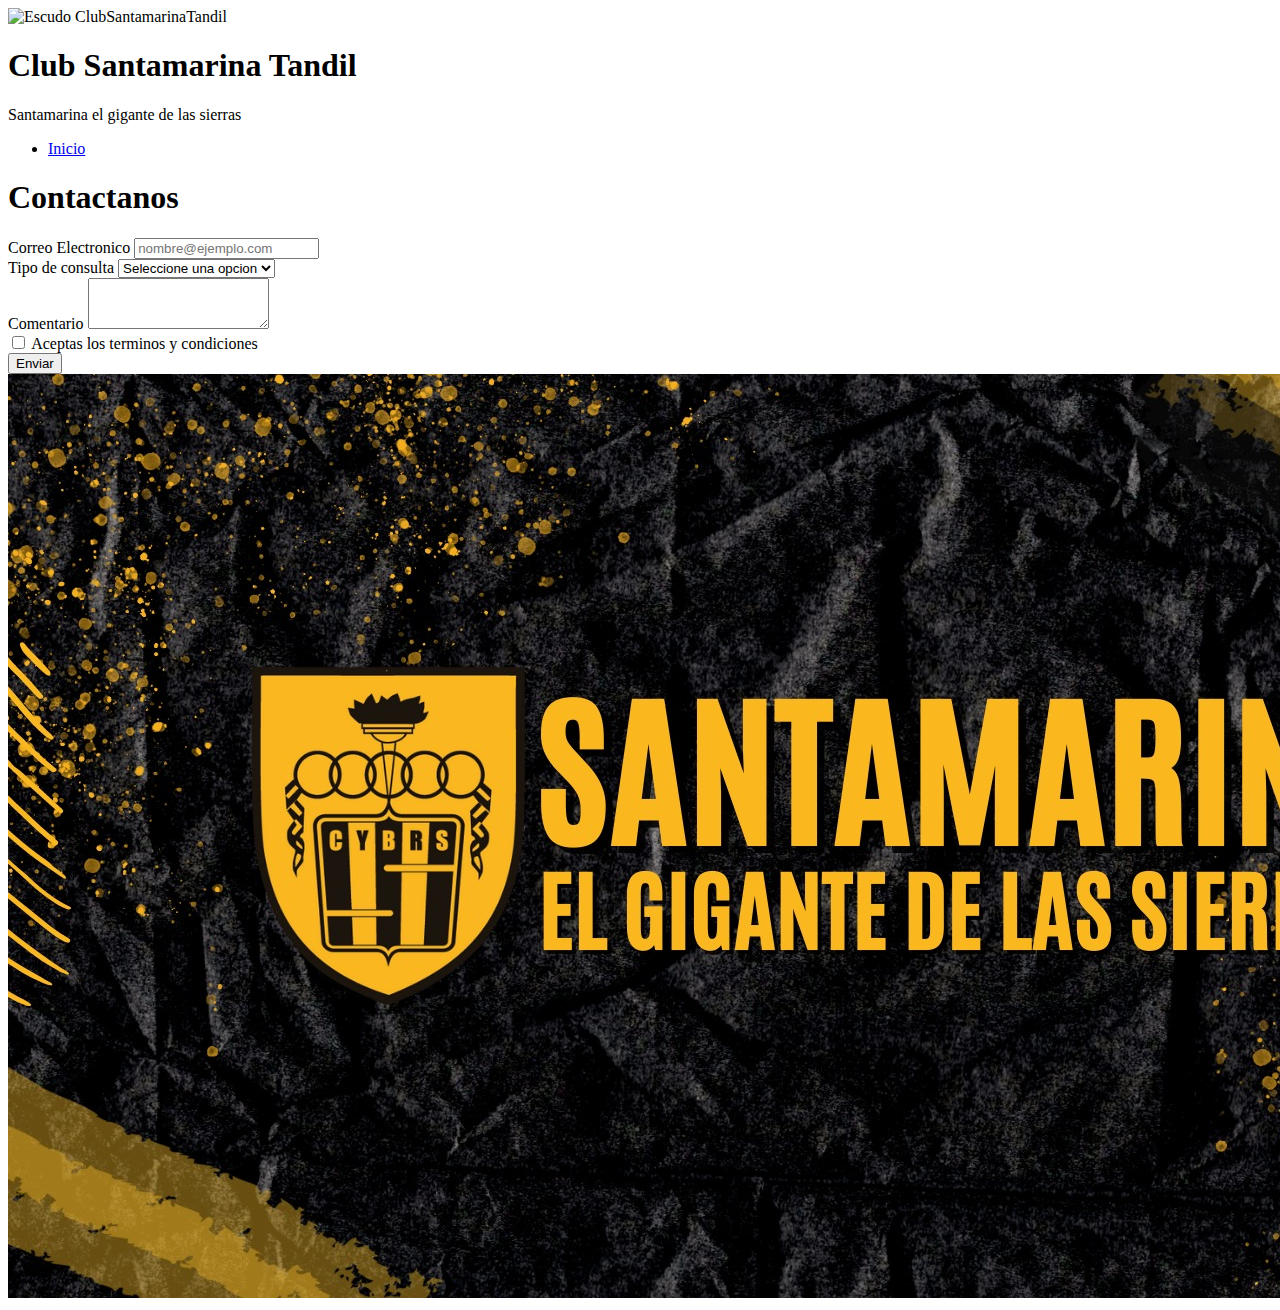
==== contacto.html @ 2fc1e3ff "Inicializando proyecto" ====
<!DOCTYPE html>
<html lang="en">

<head>
    <meta charset="UTF-8">
    <meta name="viewport" content="width=device-width, initial-scale=1.0">
    <title>Contacto</title>
    <!--Hoja de estilos - Bootstrap-->
    <link href="https://cdn.jsdelivr.net/npm/bootstrap@5.3.2/dist/css/bootstrap.min.css" rel="stylesheet"
        integrity="sha384-T3c6CoIi6uLrA9TneNEoa7RxnatzjcDSCmG1MXxSR1GAsXEV/Dwwykc2MPK8M2HN" crossorigin="anonymous">
    <!--Hoja de estilos - Propia-->
    <link rel="stylesheet" href="CSS/style.css">
    <link rel="preconnect" href="https://fonts.googleapis.com">
    <link rel="preconnect" href="https://fonts.gstatic.com" crossorigin>
    <link href="https://fonts.googleapis.com/css2?family=Poppins:ital,wght@1,300;1,400;1,700&display=swap"
        rel="stylesheet">
</head>

<body>
    <header class="header"><!--Encabezado, escudo, nombre y slogan-->
        <img class="header__logo" src="images/Logo.png" alt="Escudo ClubSantamarinaTandil">
        <h1 class="header__titulo">Club Santamarina Tandil</h1>
        <p class="header__descripcion">Santamarina el gigante de las sierras</p>
    </header>

    <main class="main">
        <setion class="seccion1"><!--Lista de enlaces-->
            <ul class="seccion1__lista">
                <li class="seccion1__item">
                    <a class="seccion1__enlace" href="index.html">Inicio</a>
                </li>
            </ul>
        </setion>
        <section class="seccion5">
            <h1 class="text-center">Contactanos</h1>
            <form action="https://formspree.io/f/mjvqlrao" method="POST">
                <div class="mb-3">
                    <label for="exampleFormControlInput1" class="form-label">Correo Electronico</label>
                    <input type="email" name="email" class="form-control" id="exampleFormControlInput1"
                        placeholder="nombre@ejemplo.com">
                </div>
                <div class="mb-3">
                    <label class="form-label" for="tipo">Tipo de consulta</label>
                    <select id="tipo" name="tipo" class="form-select" aria-label="Default select example">
                        <option selected>Seleccione una opcion</option>
                        <option value="Ayuda">Ayuda</option>
                        <option value="Devolucion">Devolucion</option>
                        <option value="Compra">Compra</option>
                    </select>
                </div>
                <div class="mb-3">
                    <label for="exampleFormControlTextarea1" class="form-label">Comentario</label>
                    <textarea class="form-control" name="message" id="exampleFormControlTextarea1" rows="3"></textarea>
                </div>
                <div class="mb-3 form-check">
                    <input type="checkbox" name="terminos" class="form-check-input" id="exampleCheck1" value="acepto">
                    <label class="form-check-label" for="exampleCheck1">Aceptas los terminos y condiciones</label>
                </div>
                <button type="submit" class="btn btn-primary seccion5__boton">Enviar</button>
            </form>
        </section>
    </main>

    <footer class="footer"><!--Slogan-->
        <img class="footer__slogan" src="images/slogan.jpg" alt="slogan">
    </footer>

    <!--Hoja de javascript - Bootstrap-->
    <script src="https://cdn.jsdelivr.net/npm/bootstrap@5.3.2/dist/js/bootstrap.bundle.min.js"
        integrity="sha384-C6RzsynM9kWDrMNeT87bh95OGNyZPhcTNXj1NW7RuBCsyN/o0jlpcV8Qyq46cDfL"
        crossorigin="anonymous">
    </script>
</body>

</html>
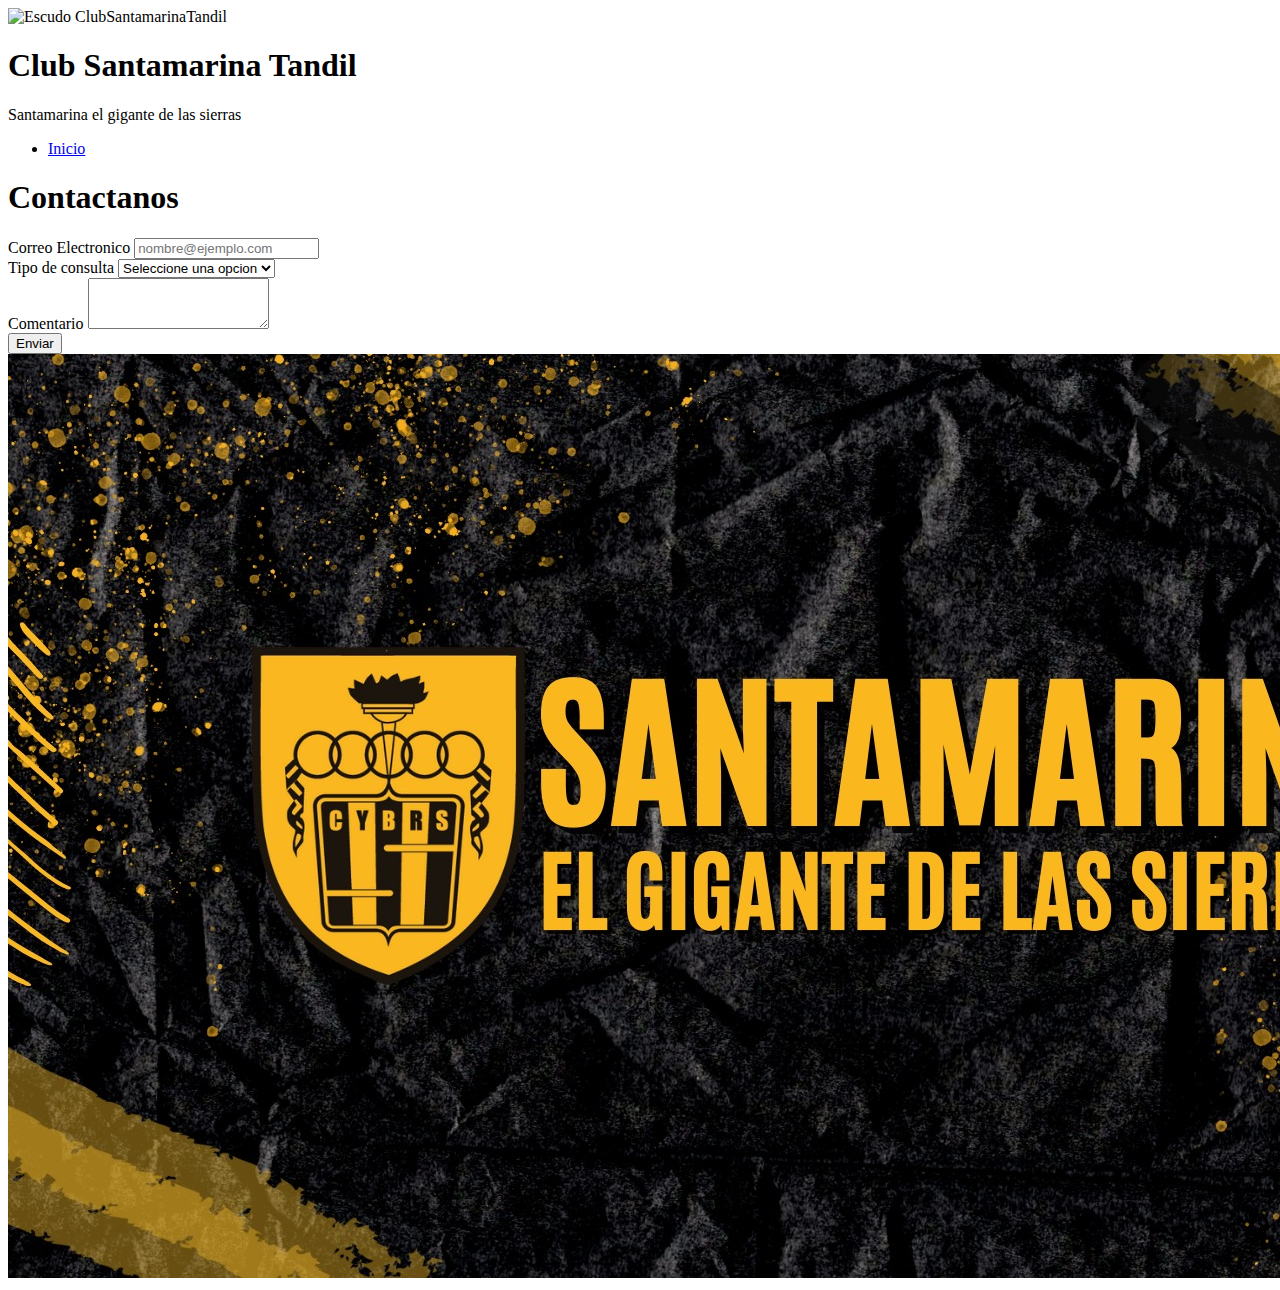
==== commit 589c847d: "puliendo detalles" ====
--- a/contacto.html
+++ b/contacto.html
@@ -52,10 +52,6 @@
                     <label for="exampleFormControlTextarea1" class="form-label">Comentario</label>
                     <textarea class="form-control" name="message" id="exampleFormControlTextarea1" rows="3"></textarea>
                 </div>
-                <div class="mb-3 form-check">
-                    <input type="checkbox" name="terminos" class="form-check-input" id="exampleCheck1" value="acepto">
-                    <label class="form-check-label" for="exampleCheck1">Aceptas los terminos y condiciones</label>
-                </div>
                 <button type="submit" class="btn btn-primary seccion5__boton">Enviar</button>
             </form>
         </section>
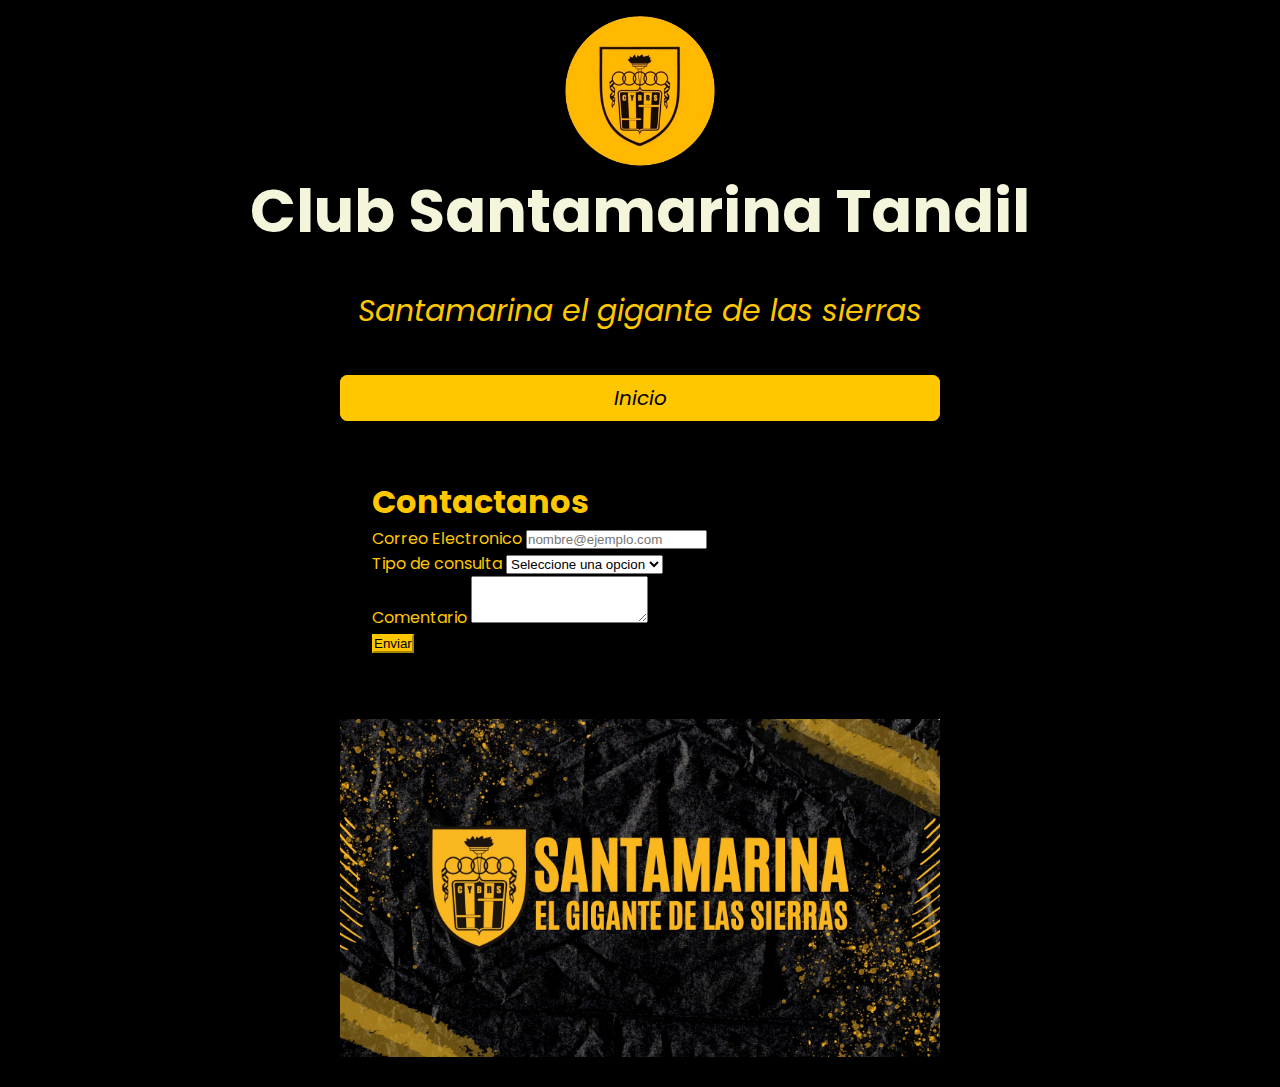
==== commit d083e78b: "Update contacto.html" ====
--- a/contacto.html
+++ b/contacto.html
@@ -9,16 +9,17 @@
     <link href="https://cdn.jsdelivr.net/npm/bootstrap@5.3.2/dist/css/bootstrap.min.css" rel="stylesheet"
         integrity="sha384-T3c6CoIi6uLrA9TneNEoa7RxnatzjcDSCmG1MXxSR1GAsXEV/Dwwykc2MPK8M2HN" crossorigin="anonymous">
     <!--Hoja de estilos - Propia-->
-    <link rel="stylesheet" href="CSS/style.css">
+    <link rel="stylesheet" href="css/style.css">
     <link rel="preconnect" href="https://fonts.googleapis.com">
     <link rel="preconnect" href="https://fonts.gstatic.com" crossorigin>
     <link href="https://fonts.googleapis.com/css2?family=Poppins:ital,wght@1,300;1,400;1,700&display=swap"
         rel="stylesheet">
+    <link rel="shortcut icon" href="images/logo.png" type="image/x-icon">
 </head>
 
 <body>
     <header class="header"><!--Encabezado, escudo, nombre y slogan-->
-        <img class="header__logo" src="images/Logo.png" alt="Escudo ClubSantamarinaTandil">
+        <img class="header__logo" src="images/logo.png" alt="Escudo ClubSantamarinaTandil">
         <h1 class="header__titulo">Club Santamarina Tandil</h1>
         <p class="header__descripcion">Santamarina el gigante de las sierras</p>
     </header>
@@ -63,9 +64,8 @@
 
     <!--Hoja de javascript - Bootstrap-->
     <script src="https://cdn.jsdelivr.net/npm/bootstrap@5.3.2/dist/js/bootstrap.bundle.min.js"
-        integrity="sha384-C6RzsynM9kWDrMNeT87bh95OGNyZPhcTNXj1NW7RuBCsyN/o0jlpcV8Qyq46cDfL"
-        crossorigin="anonymous">
-    </script>
+        integrity="sha384-C6RzsynM9kWDrMNeT87bh95OGNyZPhcTNXj1NW7RuBCsyN/o0jlpcV8Qyq46cDfL" crossorigin="anonymous">
+        </script>
 </body>
 
-</html>+</html>
--- a/css/style.css
+++ b/css/style.css
@@ -0,0 +1,229 @@
+* {
+    margin: 0;
+    padding: 0;
+    box-sizing: border-box;
+}
+
+body {
+    background-color: black;
+    color: #ffc700;
+    font-family: 'Poppins', sans-serif;
+}
+
+a {
+    color: inherit;
+}
+
+img,
+video,
+iframe {
+    max-width: 100%;
+    height: auto;
+}
+
+ul {
+    list-style-position: inside;
+    padding: 0;
+    margin: 0;
+}
+
+.header,
+.main,
+.footer {
+    max-width: 600px;
+    margin: 0 auto;
+}
+
+.header {
+    padding: 16px;
+    display: flex;
+    flex-direction: column;
+    align-items: center;
+}
+
+.header__logo {
+    width: 150px;
+    height: 150px;
+    border-radius: 70%;
+}
+
+.header__titulo {
+    text-align: center;
+    color: beige;
+    font-size: 30px;
+    font-weight: 700;
+}
+
+.header__descripcion {
+    font-style: italic;
+    text-align: center;
+}
+
+
+/* Seccion 1 */
+
+.seccion1 {
+    padding: 2rem;
+}
+
+.seccion1__lista {
+    display: flex;
+    flex-direction: column;
+    gap: 1rem;
+    list-style-type: none;
+    color: black;
+    font-size: 20px;
+    font-style: italic;
+    text-align: center;
+}
+
+.seccion1__item {
+    background-color: #ffc700;
+    border-radius: 0.5rem;
+}
+
+.seccion1__enlace {
+    background-color: #ffc700;
+    display: block;
+    text-align: center;
+    padding: 0.5rem;
+    border-radius: inherit;
+    text-decoration: none;
+
+}
+
+/*Seccion 2*/
+
+.seccion2 {
+    padding: 1rem;
+    display: block;
+    text-align: center;
+    font-size: 20px;
+    font-weight: 400;
+}
+
+.seccion2__iframe {
+    padding: 1rem;
+    height: 400px;
+}
+
+/*Seccion 3*/
+
+.seccion3 {
+    padding: 1rem;
+}
+
+.seccion3__lista {
+    list-style-type: none;
+    display: flex;
+    flex-direction: row;
+    justify-content: center;
+    gap: 1rem;
+}
+
+.seccion3__item {
+    width: 250px;
+    height: 250px;
+    border: 2px solid #ffc700;
+    display: flex;
+    flex-direction: row;
+    justify-content: center;
+    align-items: center;
+    border-radius: 0.5rem;
+    text-align: center;
+
+}
+
+.seccion3__enlace {
+    color: #ffc700;
+    text-decoration: none;
+}
+
+.seccion3__image {
+    padding: 1.5rem;
+}
+
+/*Seccion 4*/
+
+.seccion4 {
+    padding: 1rem;
+    text-align: center;
+    font-size: 30px;
+    font-weight: 300px;
+}
+
+.seccion4__sponsor {
+    display: block;
+    width: 100%;
+    margin: 1rem;
+    padding: 1rem;
+}
+
+/*Footer*/
+
+.footer {
+    height: 300px;
+    display: block;
+    flex-direction: row;
+    align-items: center;
+
+}
+
+.footer__ancla {
+    display: none;
+    text-align: center;
+    font-size: 30px;
+    font-style: italic;
+    text-decoration: none;
+    padding: 1rem;
+}
+
+/*Seccion 5*/
+
+.seccion5 {
+    padding: 2rem;
+}
+
+.seccion5__boton {
+    background-color: #ffc700;
+    border-color: #ffc700;
+}
+
+.seccion5__boton:hover {
+    background-color: black;
+}
+
+
+/* Media Querys */
+
+@media (min-width: 768px) {
+    .header {
+        max-width: 900px;
+    }
+
+    .header__titulo {
+        font-size: 60px;
+        font-weight: 700;
+        margin-bottom: 2rem;
+    }
+
+    .header__descripcion {
+        font-size: 30px;
+    }
+
+    .footer {
+        height: 400px;
+        padding-top: 2rem;
+        padding-bottom: 2rem;
+    }
+
+    .seccion3__item {
+        font-size: 22px;
+    }
+}
+
+@media (min-width: 1024px) {
+    .footer__ancla {
+        display: block;
+    }
+}